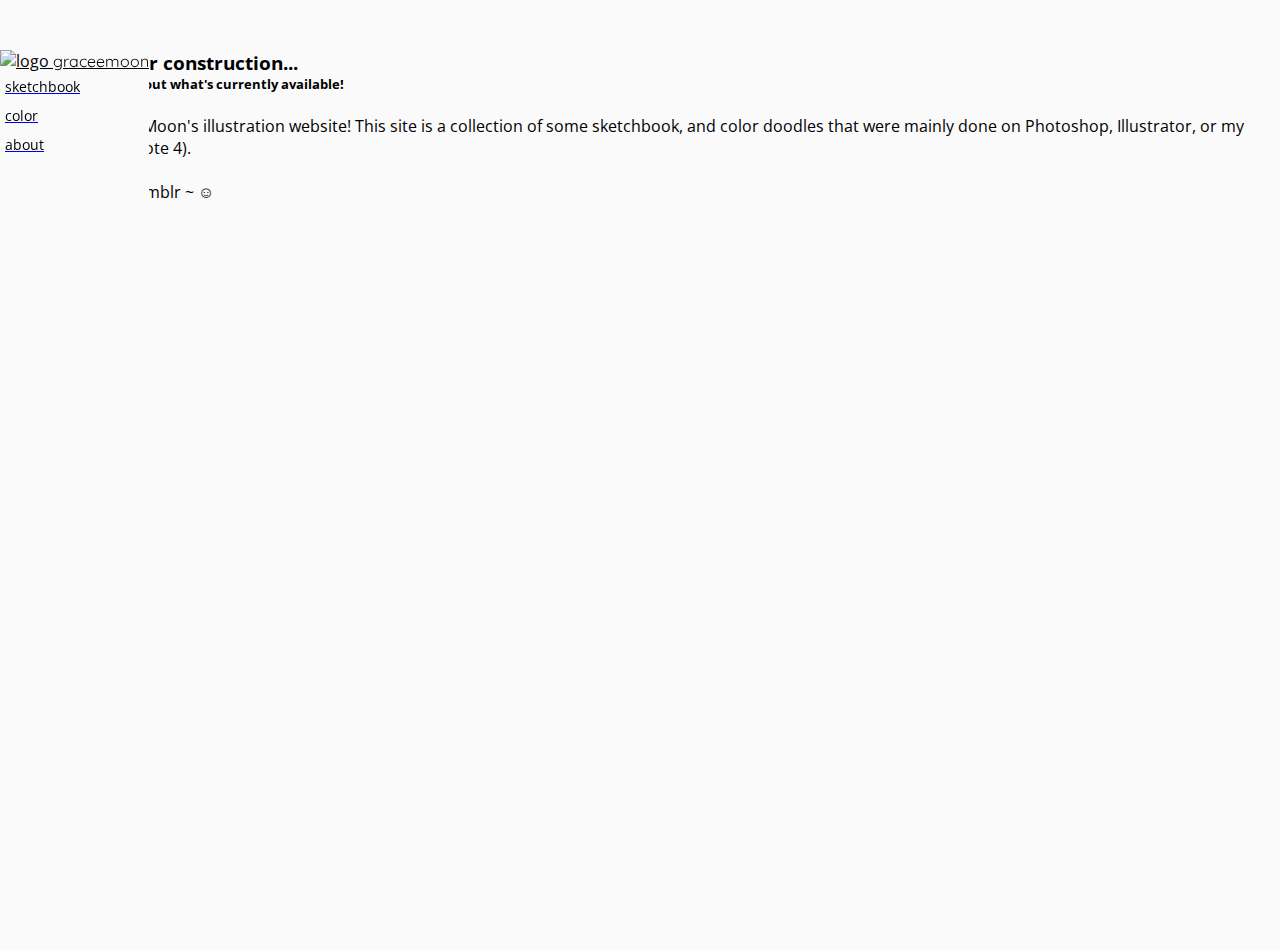
==== about.html @ ef4a428b "added color and about page" ====
<!DOCTYPE html>
<html>
<head>
	<meta charset="utf-8">
	<meta http-equiv="X-UA-Compatible" content="IE=edge">
	<title>sketchbook</title>
	<link rel="stylesheet" href="style.css">
	<link rel="stylesheet" href="node_modules/normalize.css">
	<link href="https://fonts.googleapis.com/css?family=Open+Sans:300,300i,400,400i,600,600i,700,700i,800,800i|Quicksand:300,400,500,700" rel="stylesheet">
	<script src="https://use.fontawesome.com/65fe05c84e.js"></script>


	<script src="https://code.jquery.com/jquery-3.2.1.slim.min.js" integrity="sha384-KJ3o2DKtIkvYIK3UENzmM7KCkRr/rE9/Qpg6aAZGJwFDMVNA/GpGFF93hXpG5KkN" crossorigin="anonymous"></script>
	<script src="https://cdnjs.cloudflare.com/ajax/libs/popper.js/1.12.9/umd/popper.min.js" integrity="sha384-ApNbgh9B+Y1QKtv3Rn7W3mgPxhU9K/ScQsAP7hUibX39j7fakFPskvXusvfa0b4Q" crossorigin="anonymous"></script>
	<script src="https://maxcdn.bootstrapcdn.com/bootstrap/4.0.0-beta.3/js/bootstrap.min.js" integrity="sha384-a5N7Y/aK3qNeh15eJKGWxsqtnX/wWdSZSKp+81YjTmS15nvnvxKHuzaWwXHDli+4" crossorigin="anonymous"></script>

	<link rel="stylesheet" href="https://maxcdn.bootstrapcdn.com/bootstrap/4.0.0-beta.3/css/bootstrap.min.css" integrity="sha384-Zug+QiDoJOrZ5t4lssLdxGhVrurbmBWopoEl+M6BdEfwnCJZtKxi1KgxUyJq13dy" crossorigin="anonymous">
	<script src="https://maxcdn.bootstrapcdn.com/bootstrap/4.0.0-beta.3/js/bootstrap.min.js" integrity="sha384-a5N7Y/aK3qNeh15eJKGWxsqtnX/wWdSZSKp+81YjTmS15nvnvxKHuzaWwXHDli+4" crossorigin="anonymous"></script>
</head>
<body>


<div class="container-fluid">
	<div class="row">

<div class="navbar  navbar-left col-md-2">
	    <a class="navbar-brand" href="#"><img src="img/LOGO_sm100.png" alt="logo" height="20px"> graceemoon</a>

  <ul class="nav navbar-nav">
<!--     <li><a class="navbar-brand" href="#"><img src="img/LOGO_sm100.png" alt="logo" height="20px"> graceemoon</a></li> -->
    <li><a href="index.html"><span> sketchbook </span></a></li>
   <li><a href="color.html"><span> color </span></a></li>
   <li><a href="about.html"><span> about </span></a></li>

  </ul>
</div>
	
	<div class="main-body col-md-7">
		<h3>This site is under construction...</h3>
		<h5>But feel free to check out what's currently available!</h5>
		<br>
		<p>Welcome to Grace Moon's illustration website! This site is a collection of some sketchbook, and color doodles that were mainly done on Photoshop, Illustrator, or my phone (Samsung Note 4). 
		<br><br>
		There's more on tumblr ~ &#9786; 
		<br><br>
		<a href="http://higogi.tumblr.com/"><i class="fa fa-tumblr-square" aria-hidden="true"></i></a>  </p>
	</div>

</div>
</div>	
</body>
</html>
---- style.css ----
* {
	margin: 0;
	padding: 0;
	font-family: 'Open Sans', Helvetica, Sans-Serif;
}

body {
	background-color: #fafafa;
}

.container-fluid {
	/*background-color: #000000;*/
	background-color: #fafafa;
	height: 100vh;
	width: 100vw;
}

.navbar-left {
  position: fixed;
  height: 180px;
  background-color: #fafafa;
  /*display: flex;*/
  	/*margin-top: -150px;*/

}
.navbar-brand {
	color: #010101;
	font-family: 'Quicksand', Helvetica, Sans-Serif;

}

a:hover {
	text-decoration: none;
}

a span{
	color: #010101;
}
a span:hover {
	color: orange;
	text-decoration: none;
}

.navbar li {
	padding: 5px;
	font-size: 14px;
}

.nav:hover {
	text-decoration: none;
}

.main-body {
	margin-top: 50px;
}


.fa-tumblr-square {
	font-size: 20px !important;
	color: #35465c;
	/*margin-left: 15px;*/
}

.fa-tumblr-square:hover {
	color: orange;
}









.carousel-control-prev-icon,
.carousel-control-next-icon {
  height: 100px;
  width: 100px;
  outline: black;
  background-size: 100%, 100%;
  border-radius: 50%;
  /*border: 1px solid black;*/
  background-image: none;
  background-color: black;

/*color: black;*/
}
/*.carousel-control-next-icon:hover {
	fill: #000000 !important;
}*/

.carousel-control-next-icon:after
{
  content: '>';
  font-size: 30px;
  color: orange;
}

.carousel-control-prev-icon:after {
  content: '<';
  font-size: 30px;
  color: orange;
}





.carousel {
	display: block;
	margin: 0 auto;
}

/*.carousel-inner > .carousel-item > img {
    margin: 0 auto;
}*/
.carousel-item img {
/*  width: 100%;
  height: 500px;*/
  display: block;
  max-height: 80vh;
  margin: auto;
}
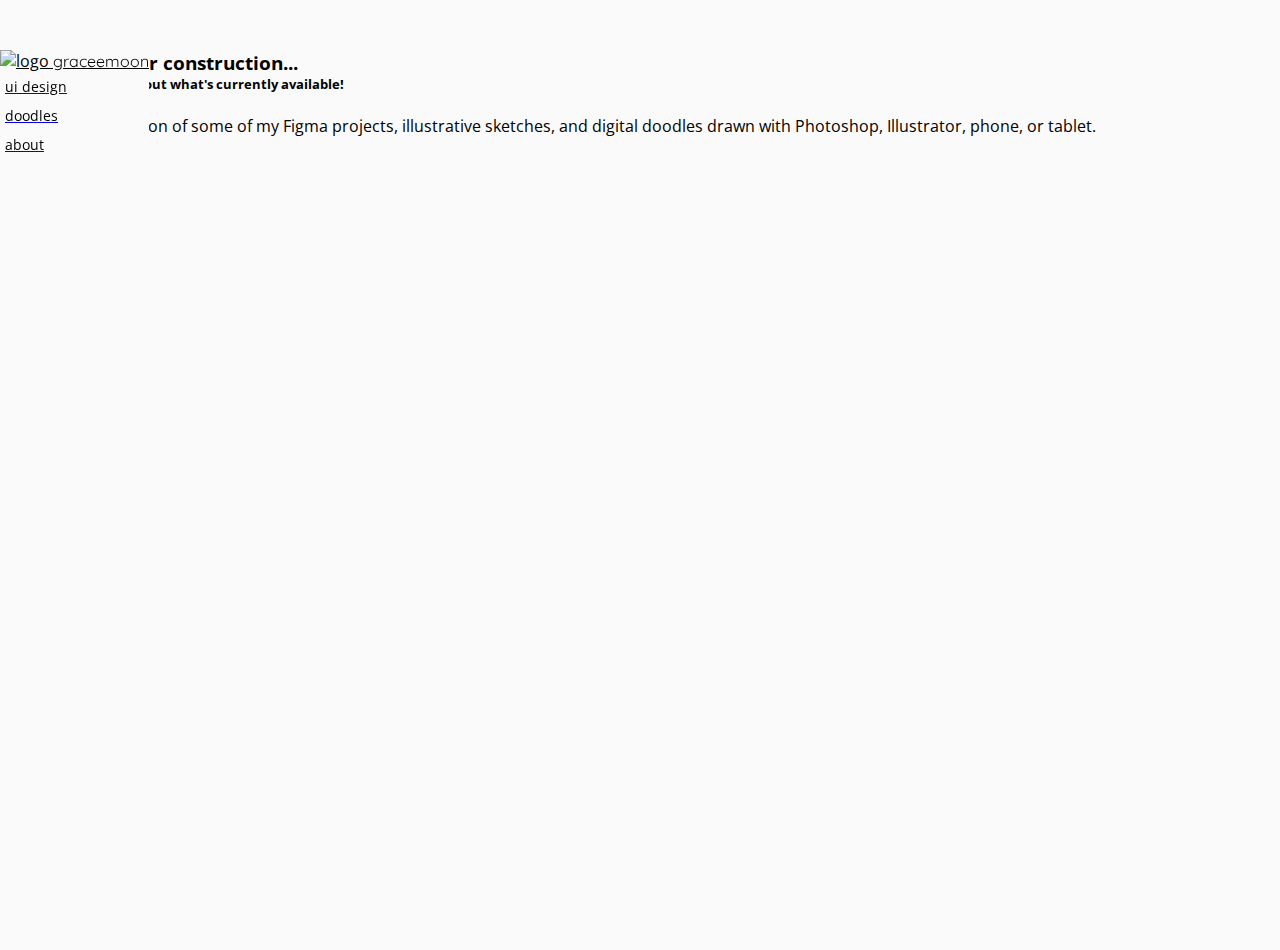
==== commit 72926dbd: "Add files via upload" ====
--- a/about.html
+++ b/about.html
@@ -3,7 +3,7 @@
 <head>
 	<meta charset="utf-8">
 	<meta http-equiv="X-UA-Compatible" content="IE=edge">
-	<title>sketchbook</title>
+	<title>art & design</title>
 	<link rel="stylesheet" href="style.css">
 	<link rel="stylesheet" href="node_modules/normalize.css">
 	<link href="https://fonts.googleapis.com/css?family=Open+Sans:300,300i,400,400i,600,600i,700,700i,800,800i|Quicksand:300,400,500,700" rel="stylesheet">
@@ -24,29 +24,29 @@
 	<div class="row">
 
 <div class="navbar  navbar-left col-md-2">
-	    <a class="navbar-brand" href="#"><img src="img/LOGO_sm100.png" alt="logo" height="20px"> graceemoon</a>
+	    <a class="navbar-brand" href="graceemoon.com"><img src="img/LOGO_sm100.png" alt="logo" height="20px"> graceemoon</a>
 
   <ul class="nav navbar-nav">
 <!--     <li><a class="navbar-brand" href="#"><img src="img/LOGO_sm100.png" alt="logo" height="20px"> graceemoon</a></li> -->
-    <li><a href="index.html"><span> sketchbook </span></a></li>
-   <li><a href="color.html"><span> color </span></a></li>
+    <li><a href="index.html"><span> ui design </span></a></li>
+   <li><a href="doodles.html"><span> doodles </span></a></li>
    <li><a href="about.html"><span> about </span></a></li>
 
   </ul>
 </div>
-	
+
 	<div class="main-body col-md-7">
 		<h3>This site is under construction...</h3>
 		<h5>But feel free to check out what's currently available!</h5>
 		<br>
-		<p>Welcome to Grace Moon's illustration website! This site is a collection of some sketchbook, and color doodles that were mainly done on Photoshop, Illustrator, or my phone (Samsung Note 4). 
+		<p>This site is a collection of some of my Figma projects, illustrative sketches, and digital doodles drawn with Photoshop, Illustrator, phone, or tablet.
 		<br><br>
-		There's more on tumblr ~ &#9786; 
+		<!-- There's more on tumblr ~ &#9786;
 		<br><br>
-		<a href="http://higogi.tumblr.com/"><i class="fa fa-tumblr-square" aria-hidden="true"></i></a>  </p>
+		<a href="http://higogi.tumblr.com/"><i class="fa fa-tumblr-square" aria-hidden="true"></i></a>  </p> -->
 	</div>
 
 </div>
-</div>	
+</div>
 </body>
-</html>+</html>
--- a/style.css
+++ b/style.css
@@ -2,6 +2,7 @@
 	margin: 0;
 	padding: 0;
 	font-family: 'Open Sans', Helvetica, Sans-Serif;
+	background-color: #fafafa;
 }
 
 body {
@@ -92,13 +93,13 @@
 
 .carousel-control-next-icon:after
 {
-  content: '>';
+  content: '';
   font-size: 30px;
   color: orange;
 }
 
 .carousel-control-prev-icon:after {
-  content: '<';
+  content: '';
   font-size: 30px;
   color: orange;
 }
@@ -121,4 +122,4 @@
   display: block;
   max-height: 80vh;
   margin: auto;
-}+}
